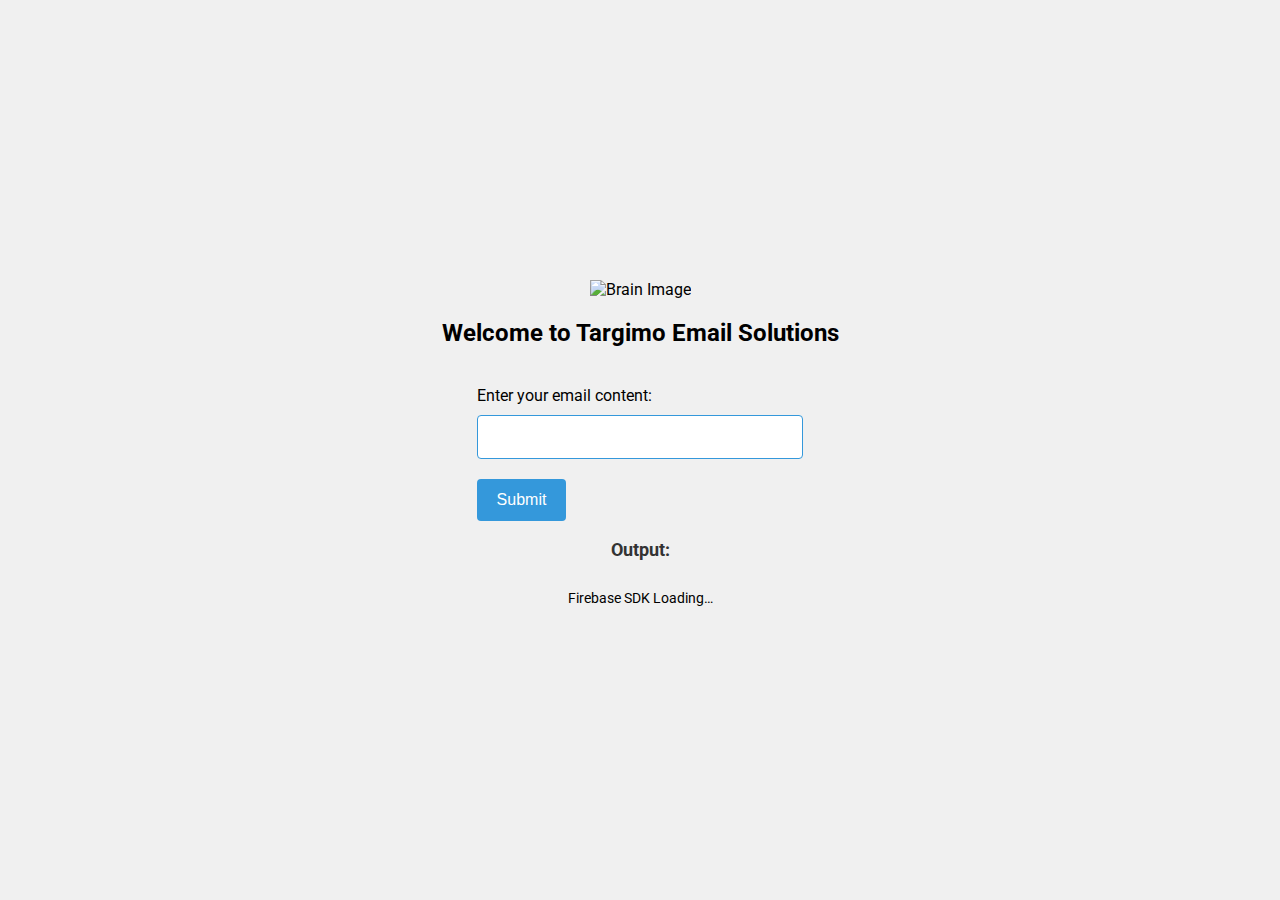
==== AI/public/index.html @ 7d3c5e5f "Create index.html" ====
<!DOCTYPE html>
<html lang="en">
  <head>
    <meta charset="utf-8" />
    <meta name="viewport" content="width=device-width, initial-scale=1" />
    <title>Targimo Email Solutions</title>
    <link href="brain2.png" rel="icon" />

    <!-- Firebase scripts -->
    <script defer src="/__/firebase/10.7.1/firebase-app-compat.js"></script>
    <script defer src="/__/firebase/10.7.1/firebase-auth-compat.js"></script>
    <script
      defer
      src="/__/firebase/10.7.1/firebase-database-compat.js"
    ></script>
    <script
      defer
      src="/__/firebase/10.7.1/firebase-firestore-compat.js"
    ></script>
    <script
      defer
      src="/__/firebase/10.7.1/firebase-functions-compat.js"
    ></script>
    <script
      defer
      src="/__/firebase/10.7.1/firebase-messaging-compat.js"
    ></script>
    <script defer src="/__/firebase/10.7.1/firebase-storage-compat.js"></script>
    <script
      defer
      src="/__/firebase/10.7.1/firebase-analytics-compat.js"
    ></script>
    <script
      defer
      src="/__/firebase/10.7.1/firebase-remote-config-compat.js"
    ></script>
    <script
      defer
      src="/__/firebase/10.7.1/firebase-performance-compat.js"
    ></script>

    <!-- Material-UI core CSS -->
    <link
      rel="stylesheet"
      href="https://fonts.googleapis.com/css?family=Roboto:300,400,500,700&display=swap"
    />
    <link
      rel="stylesheet"
      href="https://cdnjs.cloudflare.com/ajax/libs/font-awesome/6.0.0/css/all.min.css"
      integrity="sha384-wa4DHJCA/xz9LuvsgsgpPz5J+1OUqcjh5aO2Icizq2rZL6XaFDSN/6a9dJ6usBqI"
      crossorigin="anonymous"
    />
    <link
      rel="stylesheet"
      href="https://cdn.jsdelivr.net/npm/@mui/material@5.3.10/dist/material.min.css"
    />

    <style>
      body {
        font-family: "Roboto", sans-serif;
        margin: 0;
        padding: 0;
        display: flex;
        flex-direction: column;
        align-items: center;
        justify-content: center;
        height: 100vh;
        background-color: #f0f0f0;
      }

      #message {
        text-align: center;
        margin-bottom: 20px;
      }

      label {
        display: block;
        margin-bottom: 10px;
        font-size: 16px;
      }

      #inputBox {
        width: 100%;
        padding: 12px;
        margin-bottom: 20px;
        font-size: 16px;
        border: 1px solid #3498db;
        border-radius: 4px;
        box-sizing: border-box;
        outline: none;
      }

      #output {
        font-size: 18px;
        margin-bottom: 10px;
        color: #333;
        font-weight: bold;
      }

      #loading {
        display: none;
        text-align: center;
      }

      .loader {
        border: 4px solid rgba(0, 0, 0, 0.1);
        border-radius: 50%;
        border-top: 4px solid #3498db;
        width: 30px;
        height: 30px;
        animation: spin 1s linear infinite;
        margin-bottom: 20px;
      }

      @keyframes spin {
        0% {
          transform: rotate(0deg);
        }
        100% {
          transform: rotate(360deg);
        }
      }

      #load {
        font-size: 14px;
        margin-top: 20px;
      }

      button {
        background-color: #3498db;
        color: #fff;
        padding: 12px 20px;
        border: none;
        border-radius: 4px;
        cursor: pointer;
        font-size: 16px;
        transition: background-color 0.3s;
        outline: none;
      }

      button:hover {
        background-color: #2187c5;
      }
    </style>
  </head>
  <body>
    <img
      src="brain2.png"
      alt="Brain Image"
      style="max-width: 100%; height: auto; max-height: 150px"
    />
    <div id="message">
      <h2>Welcome to Targimo Email Solutions</h2>
    </div>
    <div>
      <label for="inputBox">Enter your email content:</label>
      <input type="text" id="inputBox" />
      <button onclick="showOutput()">Submit</button>
    </div>
    <div>
      <p id="output">Output:</p>
      <div id="loading">
        <!-- Material-UI CircularProgress component -->
        <div
          style="display: flex; align-items: center; justify-content: center"
        >
          <div class="loader"></div>
        </div>
      </div>
    </div>
    <p id="load">Firebase SDK Loading&hellip;</p>

    <!-- Material-UI core JavaScript -->
    <script
      defer
      src="https://cdn.jsdelivr.net/npm/react@17.0.2/umd/react.development.js"
    ></script>
    <script
      defer
      src="https://cdn.jsdelivr.net/npm/react-dom@17.0.2/umd/react-dom.development.js"
    ></script>
    <script
      defer
      src="https://cdn.jsdelivr.net/npm/@mui/system@5.3.10/dist/system.esm.js"
    ></script>
    <script
      defer
      src="https://cdn.jsdelivr.net/npm/@mui/material@5.3.10/dist/material.esm.js"
    ></script>

    <script>
      function showOutput() {
        var inputText = document.getElementById("inputBox").value;
        var outputElement = document.getElementById("output");
        var loadingElement = document.getElementById("loading");

        // Show loading indicator
        loadingElement.style.display = "block";

        // Simulate processing delay (replace this with your actual processing logic)
        setTimeout(function () {
          // Example: Displaying the input as output
          outputElement.innerHTML =
            "Here is the NLP analysis for your email: " + inputText;

          // Hide loading indicator once processing is done
          loadingElement.style.display = "none";
        }, 2000); // Simulating a 2-second processing delay, replace with actual processing time
      }
    </script>
  </body>
</html>
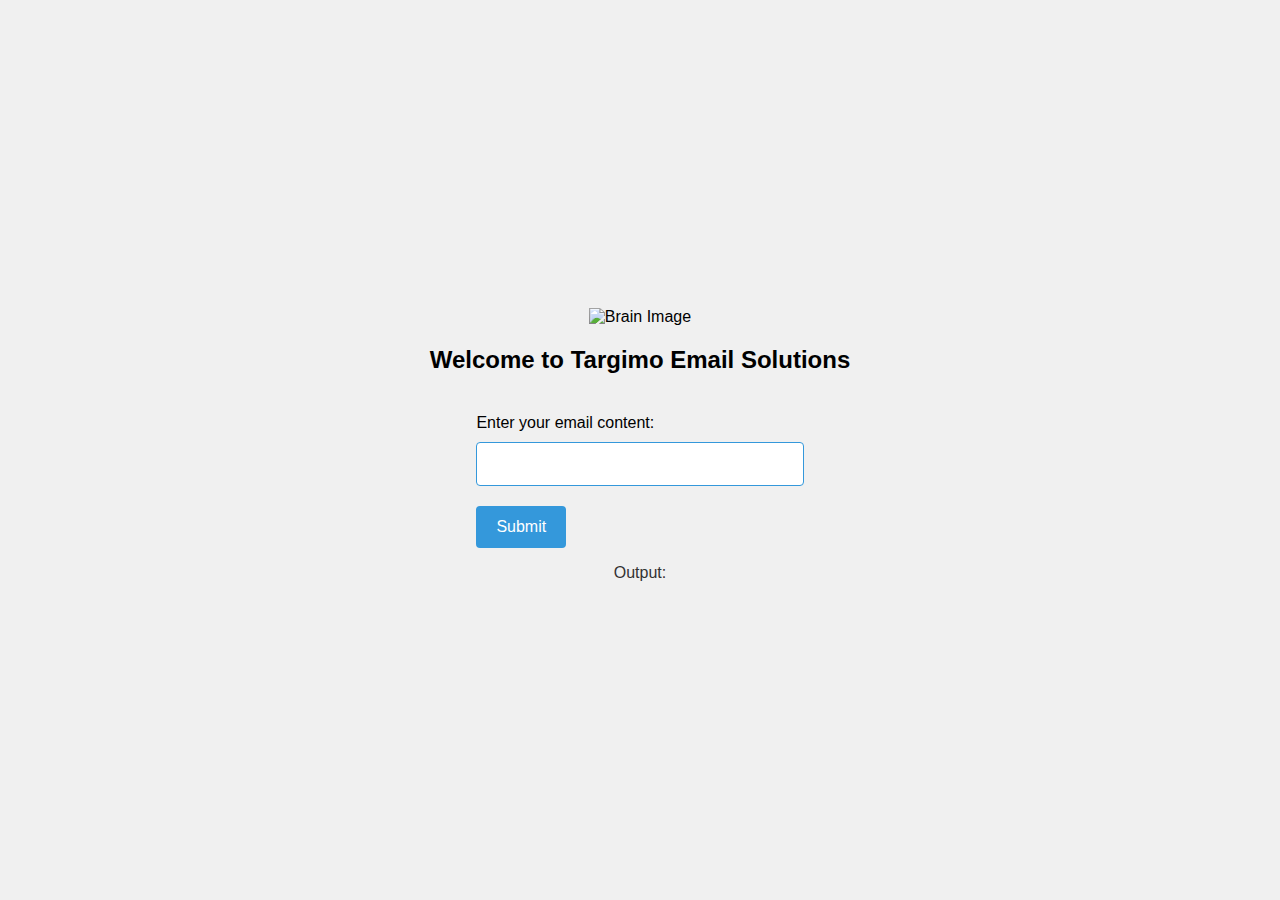
==== commit 314480d5: "new" ====
--- a/AI/public/index.html
+++ b/AI/public/index.html
@@ -5,55 +5,6 @@
     <meta name="viewport" content="width=device-width, initial-scale=1" />
     <title>Targimo Email Solutions</title>
     <link href="brain2.png" rel="icon" />
-
-    <!-- Firebase scripts -->
-    <script defer src="/__/firebase/10.7.1/firebase-app-compat.js"></script>
-    <script defer src="/__/firebase/10.7.1/firebase-auth-compat.js"></script>
-    <script
-      defer
-      src="/__/firebase/10.7.1/firebase-database-compat.js"
-    ></script>
-    <script
-      defer
-      src="/__/firebase/10.7.1/firebase-firestore-compat.js"
-    ></script>
-    <script
-      defer
-      src="/__/firebase/10.7.1/firebase-functions-compat.js"
-    ></script>
-    <script
-      defer
-      src="/__/firebase/10.7.1/firebase-messaging-compat.js"
-    ></script>
-    <script defer src="/__/firebase/10.7.1/firebase-storage-compat.js"></script>
-    <script
-      defer
-      src="/__/firebase/10.7.1/firebase-analytics-compat.js"
-    ></script>
-    <script
-      defer
-      src="/__/firebase/10.7.1/firebase-remote-config-compat.js"
-    ></script>
-    <script
-      defer
-      src="/__/firebase/10.7.1/firebase-performance-compat.js"
-    ></script>
-
-    <!-- Material-UI core CSS -->
-    <link
-      rel="stylesheet"
-      href="https://fonts.googleapis.com/css?family=Roboto:300,400,500,700&display=swap"
-    />
-    <link
-      rel="stylesheet"
-      href="https://cdnjs.cloudflare.com/ajax/libs/font-awesome/6.0.0/css/all.min.css"
-      integrity="sha384-wa4DHJCA/xz9LuvsgsgpPz5J+1OUqcjh5aO2Icizq2rZL6XaFDSN/6a9dJ6usBqI"
-      crossorigin="anonymous"
-    />
-    <link
-      rel="stylesheet"
-      href="https://cdn.jsdelivr.net/npm/@mui/material@5.3.10/dist/material.min.css"
-    />
 
     <style>
       body {
@@ -91,10 +42,11 @@
       }
 
       #output {
-        font-size: 18px;
+        font-size: 16px;
         margin-bottom: 10px;
         color: #333;
-        font-weight: bold;
+        font-weight: normal;
+        white-space: pre-wrap; /* Preserve line breaks */
       }
 
       #loading {
@@ -160,7 +112,6 @@
     <div>
       <p id="output">Output:</p>
       <div id="loading">
-        <!-- Material-UI CircularProgress component -->
         <div
           style="display: flex; align-items: center; justify-content: center"
         >
@@ -168,28 +119,9 @@
         </div>
       </div>
     </div>
-    <p id="load">Firebase SDK Loading&hellip;</p>
-
-    <!-- Material-UI core JavaScript -->
-    <script
-      defer
-      src="https://cdn.jsdelivr.net/npm/react@17.0.2/umd/react.development.js"
-    ></script>
-    <script
-      defer
-      src="https://cdn.jsdelivr.net/npm/react-dom@17.0.2/umd/react-dom.development.js"
-    ></script>
-    <script
-      defer
-      src="https://cdn.jsdelivr.net/npm/@mui/system@5.3.10/dist/system.esm.js"
-    ></script>
-    <script
-      defer
-      src="https://cdn.jsdelivr.net/npm/@mui/material@5.3.10/dist/material.esm.js"
-    ></script>
 
     <script>
-      function showOutput() {
+      async function showOutput() {
         var inputText = document.getElementById("inputBox").value;
         var outputElement = document.getElementById("output");
         var loadingElement = document.getElementById("loading");
@@ -197,15 +129,35 @@
         // Show loading indicator
         loadingElement.style.display = "block";
 
-        // Simulate processing delay (replace this with your actual processing logic)
-        setTimeout(function () {
-          // Example: Displaying the input as output
+        try {
+          // Send POST request to Cloud Function
+          const response = await fetch(
+            `https://us-central1-targimo-e39df.cloudfunctions.net/processEmail?email=${inputText}`,
+            {
+              method: "POST",
+              headers: {
+                "Content-Type": "application/json",
+              },
+            }
+          );
+
+          if (!response.ok) {
+            throw new Error(`HTTP error! Status: ${response.status}`);
+          }
+
+          const result = await response.json();
+
+          // Example: Displaying the output from Cloud Function
           outputElement.innerHTML =
-            "Here is the NLP analysis for your email: " + inputText;
-
+            "NLP Analysis:\n" + result.data.choices[0].message.content;
+        } catch (error) {
+          console.error("Error:", error.message);
+          outputElement.innerHTML =
+            "An error occurred while processing the email.";
+        } finally {
           // Hide loading indicator once processing is done
           loadingElement.style.display = "none";
-        }, 2000); // Simulating a 2-second processing delay, replace with actual processing time
+        }
       }
     </script>
   </body>
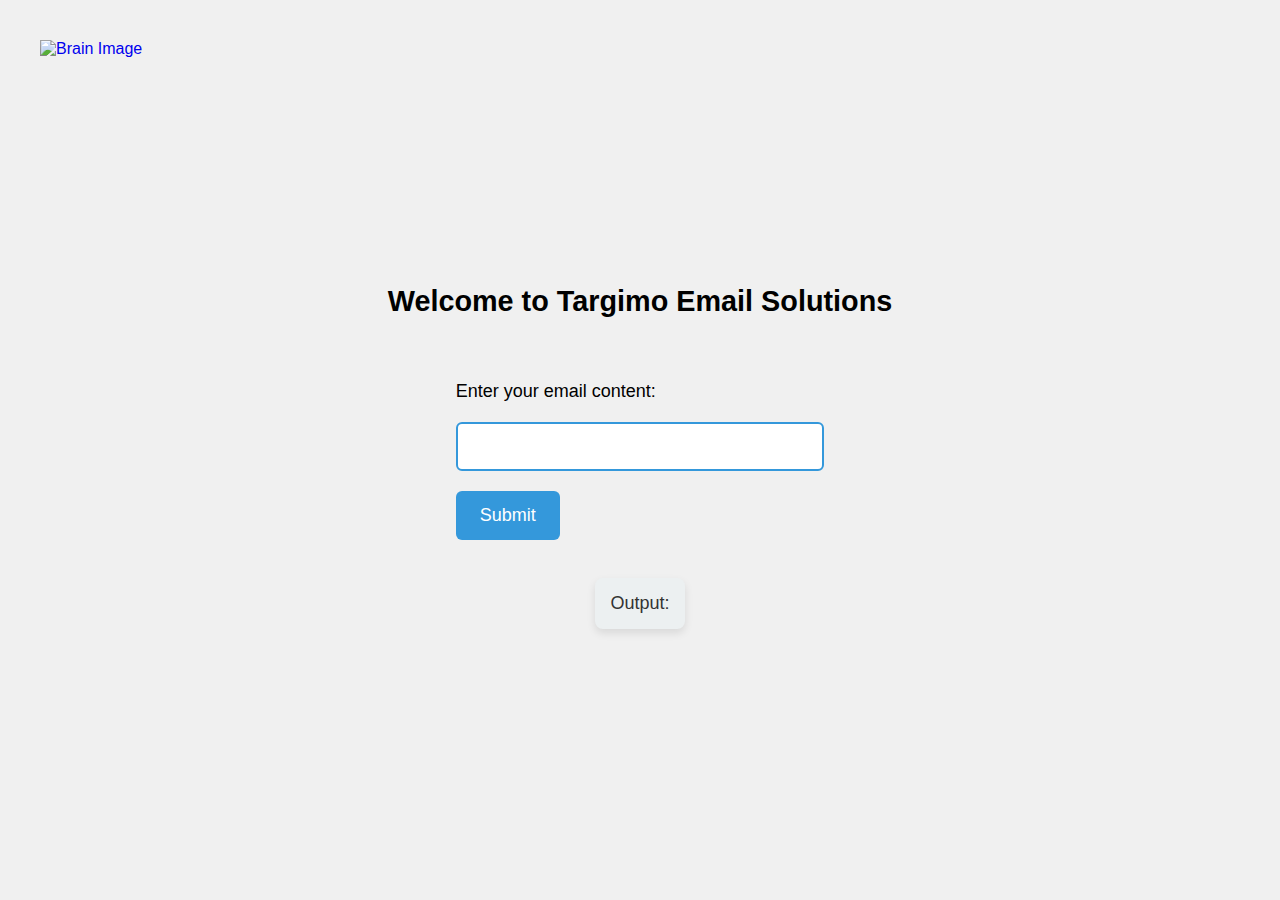
==== commit c1e330f4: "Update index.html" ====
--- a/AI/public/index.html
+++ b/AI/public/index.html
@@ -17,36 +17,52 @@
         justify-content: center;
         height: 100vh;
         background-color: #f0f0f0;
+        position: relative;
+      }
+
+      #brain-image {
+        position: absolute;
+        top: 40px; /* Adjust the top position */
+        left: 40px;
+        max-width: 120px;
+        height: auto;
+        max-height: 150px;
       }
 
       #message {
         text-align: center;
-        margin-bottom: 20px;
+        margin-bottom: 40px; /* Increase margin-bottom */
+        font-size: larger;
       }
 
       label {
         display: block;
-        margin-bottom: 10px;
-        font-size: 16px;
+        margin-bottom: 20px;
+        font-size: 18px;
       }
 
       #inputBox {
         width: 100%;
         padding: 12px;
         margin-bottom: 20px;
-        font-size: 16px;
-        border: 1px solid #3498db;
-        border-radius: 4px;
+        font-size: 18px;
+        border: 2px solid #3498db;
+        border-radius: 6px;
         box-sizing: border-box;
         outline: none;
       }
 
       #output {
-        font-size: 16px;
+        font-size: 18px;
         margin-bottom: 10px;
         color: #333;
         font-weight: normal;
         white-space: pre-wrap; /* Preserve line breaks */
+        padding: 15px;
+        background-color: #ecf0f1;
+        border-radius: 8px;
+        text-align: left;
+        box-shadow: 0 4px 8px rgba(0, 0, 0, 0.1); /* Added box-shadow for a subtle shadow effect */
       }
 
       #loading {
@@ -81,13 +97,14 @@
       button {
         background-color: #3498db;
         color: #fff;
-        padding: 12px 20px;
+        padding: 14px 24px;
         border: none;
-        border-radius: 4px;
+        border-radius: 6px;
         cursor: pointer;
-        font-size: 16px;
+        font-size: 18px;
         transition: background-color 0.3s;
         outline: none;
+        margin-bottom: 20px;
       }
 
       button:hover {
@@ -96,11 +113,9 @@
     </style>
   </head>
   <body>
-    <img
-      src="brain2.png"
-      alt="Brain Image"
-      style="max-width: 100%; height: auto; max-height: 150px"
-    />
+    <a href="https://targimo.netlify.app/">
+      <img src="brain2.png" alt="Brain Image" id="brain-image" />
+    </a>
     <div id="message">
       <h2>Welcome to Targimo Email Solutions</h2>
     </div>
@@ -149,7 +164,8 @@
 
           // Example: Displaying the output from Cloud Function
           outputElement.innerHTML =
-            "NLP Analysis:\n" + result.data.choices[0].message.content;
+            "<strong>NLP Analysis:</strong><br />" +
+            result.data.choices[0].message.content;
         } catch (error) {
           console.error("Error:", error.message);
           outputElement.innerHTML =
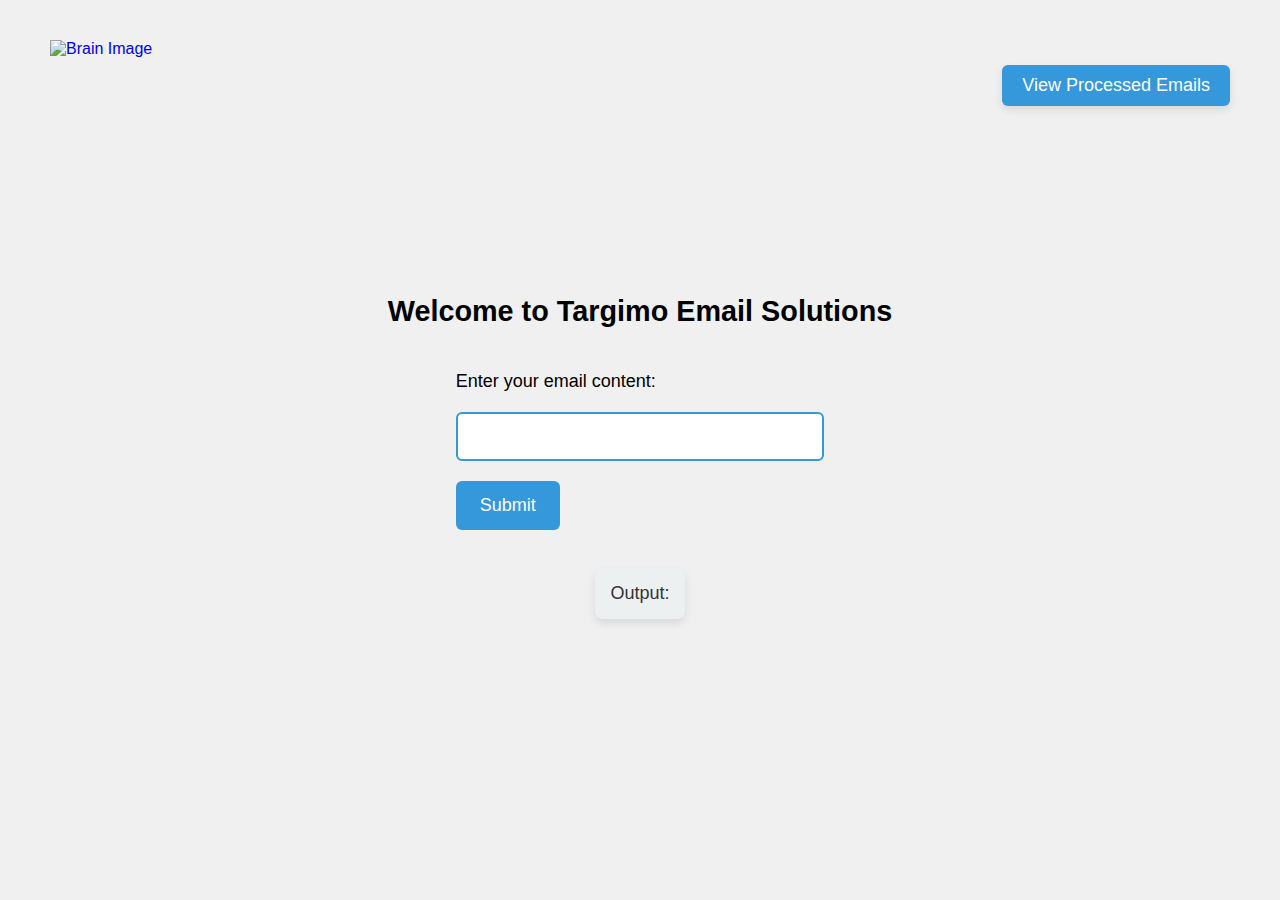
==== commit 064819f2: "Update index.html" ====
--- a/AI/public/index.html
+++ b/AI/public/index.html
@@ -22,17 +22,37 @@
 
       #brain-image {
         position: absolute;
-        top: 40px; /* Adjust the top position */
-        left: 40px;
+        top: 40px;
+        left: 50px;
         max-width: 120px;
         height: auto;
         max-height: 150px;
       }
 
-      #message {
+      #header {
         text-align: center;
-        margin-bottom: 40px; /* Increase margin-bottom */
+        margin-bottom: 20px; /* Increase margin-bottom */
         font-size: larger;
+      }
+
+      #viewEmailsLink {
+        position: absolute;
+        top: 65px;
+        right: 50px;
+        font-size: 18px;
+        text-decoration: none;
+        transition: all 0.3s;
+        padding: 10px 20px;
+        background-color: #3498db;
+        color: #fff;
+        border-radius: 6px;
+        box-shadow: 0 4px 8px rgba(0, 0, 0, 0.1);
+      }
+
+      #viewEmailsLink:hover {
+        background-color: #2187c5;
+        color: #fff;
+        box-shadow: 0 8px 16px rgba(0, 0, 0, 0.2);
       }
 
       label {
@@ -116,9 +136,12 @@
     <a href="https://targimo.netlify.app/">
       <img src="brain2.png" alt="Brain Image" id="brain-image" />
     </a>
-    <div id="message">
+
+    <div id="header">
       <h2>Welcome to Targimo Email Solutions</h2>
+      <a href="viewEmails.html" id="viewEmailsLink">View Processed Emails</a>
     </div>
+
     <div>
       <label for="inputBox">Enter your email content:</label>
       <input type="text" id="inputBox" />
